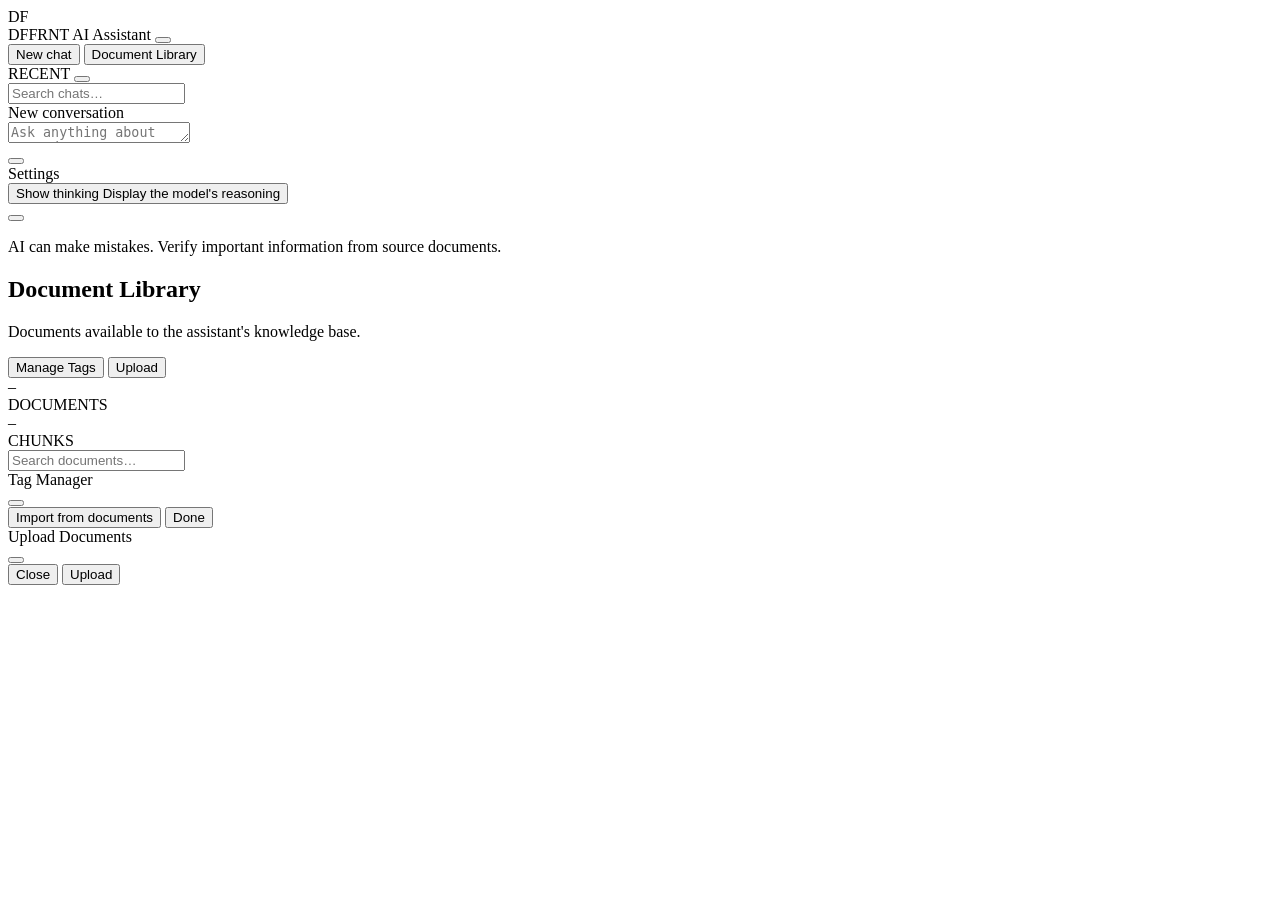
==== dffrnt_assistant/ui/index.html @ 2ffab729 "First implementation of Vinuri's mockup." ====
<!DOCTYPE html>
<html lang="en">
<head>
<meta charset="UTF-8" />
<meta name="viewport" content="width=device-width, initial-scale=1.0" />
<link rel="icon" type="image/jpeg" href="/ui/img/dffrnt_favicon.jpg" />
<title>DFFRNT AI Assistant</title>
<meta name="description" content="Branded AI assistant with chat and a document library, served fully offline." />
<!--
  DFFRNT AI Assistant — vanilla HTML/CSS/JS UI (no npm, no framework, no CDN).
  Design language ported from the Figma "Conversational AI Assistant UI" prototype.

  Assets live under /ui (served by a StaticFiles mount in api/app.py) and are split
  into native ES modules + plain CSS — no build step, works on an air-gapped box.
    styles/  fonts · theme · layout · chat · library · tags
    js/      util · icons · state · api · sidebar · chat · scope · library ·
             upload · tags · settings · app (entry)

  Implemented against the live backend: streaming chat with thinking, tag-scoped
  retrieval, saved conversations, the document library (tag display/search/filter
  + per-doc tag editing), upload (validation, per-file tags, duplicate handling),
  and tag taxonomy CRUD + import.

  Intentionally out of scope (no backend support / not portable to an offline
  served app):
    - Per-file/folder upload descriptions (the backend stores no description field).
    - Opening the original source/document file (browser file:// access is blocked).
-->
<link rel="stylesheet" href="/ui/styles/fonts.css" />
<link rel="stylesheet" href="/ui/styles/theme.css" />
<link rel="stylesheet" href="/ui/styles/layout.css" />
<link rel="stylesheet" href="/ui/styles/chat.css" />
<link rel="stylesheet" href="/ui/styles/library.css" />
<link rel="stylesheet" href="/ui/styles/tags.css" />
<script type="module" src="/ui/js/app.js"></script>
</head>
<body>
<div class="app">
  <!-- ── Sidebar ──────────────────────────────────────────────────── -->
  <aside class="sidebar" id="sidebar">
    <div class="brand">
      <div class="logo">DF</div>
      <span class="name">DFFRNT AI Assistant</span>
      <button class="toggle" id="sidebarToggle" title="Collapse sidebar"><span data-icon="panelLeft" class="icon"></span></button>
    </div>

    <div class="nav">
      <button class="nav-btn" id="navNewChat" title="New chat"><span data-icon="plus" class="icon"></span><span>New chat</span></button>
      <button class="nav-btn" id="navLibrary" title="Document Library"><span data-icon="library" class="icon"></span><span>Document Library</span></button>
    </div>

    <div class="recent-label">
      <span data-icon="clock" class="icon"></span> RECENT
      <button class="recent-clear" id="clearHistoryBtn" title="Clear all conversations"><span data-icon="trash" class="icon"></span></button>
    </div>
    <div class="search-wrap">
      <span data-icon="search" class="icon"></span>
      <input id="chatSearch" placeholder="Search chats…" />
    </div>
    <div class="history scroll-none" id="chatHistory"></div>
  </aside>

  <!-- ── Main ─────────────────────────────────────────────────────── -->
  <main class="main">
    <div class="topbar">
      <span class="title" id="topbarTitle">New conversation</span>
    </div>
    <div class="content">
      <!-- Chat panel -->
      <section class="chat" id="chatPanel">
        <div class="chat-scope" id="chatScope"></div>
        <div class="messages scroll-thin" id="messages"></div>
        <div class="composer-wrap">
          <div class="composer">
            <textarea id="composer" rows="1" placeholder="Ask anything about your documents…"></textarea>
            <div class="row">
              <div class="row-left">
                <button class="settings-btn" id="settingsBtn" title="Settings"><span data-icon="settings" class="icon"></span></button>
                <div class="settings-menu hidden" id="settingsMenu">
                  <div class="settings-heading">Settings</div>
                  <button class="settings-item" id="toggleThinking">
                    <span class="si-label">
                      Show thinking
                      <span class="si-sub">Display the model's reasoning</span>
                    </span>
                    <span class="switch" id="thinkingSwitch"><span class="knob"></span></span>
                  </button>
                </div>
              </div>
              <div class="row-right">
                <span class="count" id="charCount"></span>
                <button class="send-btn" id="sendBtn" title="Send (Enter)"><span data-icon="send" class="icon"></span></button>
              </div>
            </div>
          </div>
          <p class="disclaimer">AI can make mistakes. Verify important information from source documents.</p>
        </div>
      </section>

      <!-- Library panel -->
      <section class="library hidden" id="libraryPanel">
        <div class="library-inner">
          <div class="lib-head">
            <div>
              <h2>Document Library</h2>
              <p>Documents available to the assistant's knowledge base.</p>
            </div>
            <div class="lib-actions">
              <button class="btn btn-ghost" id="manageTagsBtn"><span data-icon="tag" class="icon"></span> Manage Tags</button>
              <button class="btn btn-primary" id="uploadOpenBtn"><span data-icon="upload" class="icon"></span> Upload</button>
              <div class="stats">
                <div class="stat"><div class="v" id="statDocs">–</div><div class="l">DOCUMENTS</div></div>
                <div class="stat"><div class="v" id="statChunks">–</div><div class="l">CHUNKS</div></div>
              </div>
            </div>
          </div>

          <div class="doc-search">
            <span data-icon="search" class="icon"></span>
            <input id="docSearch" placeholder="Search documents…" />
          </div>
          <div class="doc-filter" id="docFilter"></div>
          <div id="docList"></div>
        </div>
      </section>
    </div>
  </main>
</div>

<!-- Tag Manager modal -->
<div class="modal-overlay hidden" id="tagModal">
  <div class="modal">
    <div class="modal-head">
      <div class="modal-title"><span data-icon="tag" class="icon"></span> Tag Manager</div>
      <button class="modal-close" id="tagModalClose" title="Close"><span data-icon="x" class="icon"></span></button>
    </div>
    <div class="modal-body" id="tagModalBody"></div>
    <div class="modal-foot">
      <button class="btn btn-ghost" id="tagImportBtn"><span data-icon="upload" class="icon"></span> Import from documents</button>
      <button class="btn btn-primary" id="tagModalDone">Done</button>
    </div>
  </div>
</div>

<!-- Upload modal -->
<div class="modal-overlay hidden" id="uploadModal">
  <div class="modal">
    <div class="modal-head">
      <div class="modal-title"><span data-icon="upload" class="icon"></span> Upload Documents</div>
      <button class="modal-close" id="uploadModalClose" title="Close"><span data-icon="x" class="icon"></span></button>
    </div>
    <div class="modal-body" id="uploadModalBody"></div>
    <div class="modal-foot">
      <span class="up-summary" id="upSummary"></span>
      <div class="up-footbtns">
        <button class="btn btn-ghost" id="uploadCloseBtn">Close</button>
        <button class="btn btn-primary" id="uploadStartBtn">Upload</button>
      </div>
    </div>
  </div>
</div>
</body>
</html>
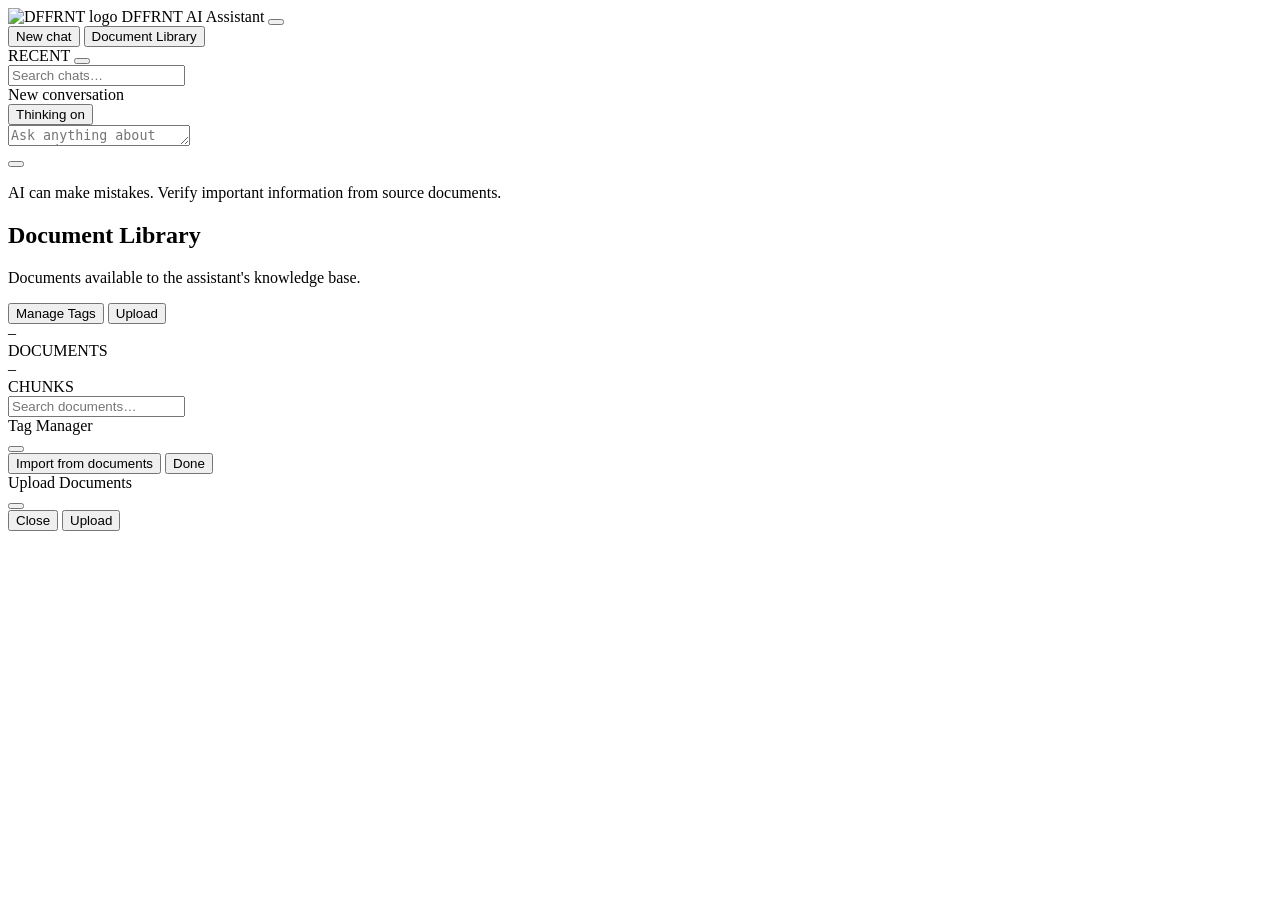
==== commit 7289a3c2: "Preliminary alignment matching w/ updated frontend concept. Added folder uploads and usage bar." ====
--- a/dffrnt_assistant/ui/index.html
+++ b/dffrnt_assistant/ui/index.html
@@ -12,9 +12,9 @@
 
   Assets live under /ui (served by a StaticFiles mount in api/app.py) and are split
   into native ES modules + plain CSS — no build step, works on an air-gapped box.
-    styles/  fonts · theme · layout · chat · library · tags
-    js/      util · icons · state · api · sidebar · chat · scope · library ·
-             upload · tags · settings · app (entry)
+    styles/  fonts · theme · layout · chat · markdown · library · tags
+    js/      util · icons · markdown · state · api · sidebar · chat · scope ·
+             library · upload · tags · settings · app (entry)
 
   Implemented against the live backend: streaming chat with thinking, tag-scoped
   retrieval, saved conversations, the document library (tag display/search/filter
@@ -30,6 +30,7 @@
 <link rel="stylesheet" href="/ui/styles/theme.css" />
 <link rel="stylesheet" href="/ui/styles/layout.css" />
 <link rel="stylesheet" href="/ui/styles/chat.css" />
+<link rel="stylesheet" href="/ui/styles/markdown.css" />
 <link rel="stylesheet" href="/ui/styles/library.css" />
 <link rel="stylesheet" href="/ui/styles/tags.css" />
 <script type="module" src="/ui/js/app.js"></script>
@@ -39,7 +40,7 @@
   <!-- ── Sidebar ──────────────────────────────────────────────────── -->
   <aside class="sidebar" id="sidebar">
     <div class="brand">
-      <div class="logo">DF</div>
+      <img class="logo" src="/ui/img/dffrnt_logo.jpeg" alt="DFFRNT logo" />
       <span class="name">DFFRNT AI Assistant</span>
       <button class="toggle" id="sidebarToggle" title="Collapse sidebar"><span data-icon="panelLeft" class="icon"></span></button>
     </div>
@@ -71,26 +72,18 @@
         <div class="chat-scope" id="chatScope"></div>
         <div class="messages scroll-thin" id="messages"></div>
         <div class="composer-wrap">
+          <div class="composer-tools">
+            <button class="think-toggle" id="thinkingToggle" title="Toggle thinking">
+              <span data-icon="brain" class="icon"></span>
+              <span class="tt-text" id="thinkingText">Thinking on</span>
+              <span class="switch" id="thinkingSwitch"><span class="knob"></span></span>
+            </button>
+          </div>
           <div class="composer">
             <textarea id="composer" rows="1" placeholder="Ask anything about your documents…"></textarea>
             <div class="row">
-              <div class="row-left">
-                <button class="settings-btn" id="settingsBtn" title="Settings"><span data-icon="settings" class="icon"></span></button>
-                <div class="settings-menu hidden" id="settingsMenu">
-                  <div class="settings-heading">Settings</div>
-                  <button class="settings-item" id="toggleThinking">
-                    <span class="si-label">
-                      Show thinking
-                      <span class="si-sub">Display the model's reasoning</span>
-                    </span>
-                    <span class="switch" id="thinkingSwitch"><span class="knob"></span></span>
-                  </button>
-                </div>
-              </div>
-              <div class="row-right">
-                <span class="count" id="charCount"></span>
-                <button class="send-btn" id="sendBtn" title="Send (Enter)"><span data-icon="send" class="icon"></span></button>
-              </div>
+              <span class="count" id="charCount"></span>
+              <button class="send-btn" id="sendBtn" title="Send (Enter)"><span data-icon="send" class="icon"></span></button>
             </div>
           </div>
           <p class="disclaimer">AI can make mistakes. Verify important information from source documents.</p>
@@ -103,7 +96,7 @@
           <div class="lib-head">
             <div>
               <h2>Document Library</h2>
-              <p>Documents available to the assistant's knowledge base.</p>
+              <p id="libSubtitle">Documents available to the assistant's knowledge base.</p>
             </div>
             <div class="lib-actions">
               <button class="btn btn-ghost" id="manageTagsBtn"><span data-icon="tag" class="icon"></span> Manage Tags</button>
@@ -114,6 +107,8 @@
               </div>
             </div>
           </div>
+
+          <div class="ai-storage" id="aiStorage"></div>
 
           <div class="doc-search">
             <span data-icon="search" class="icon"></span>
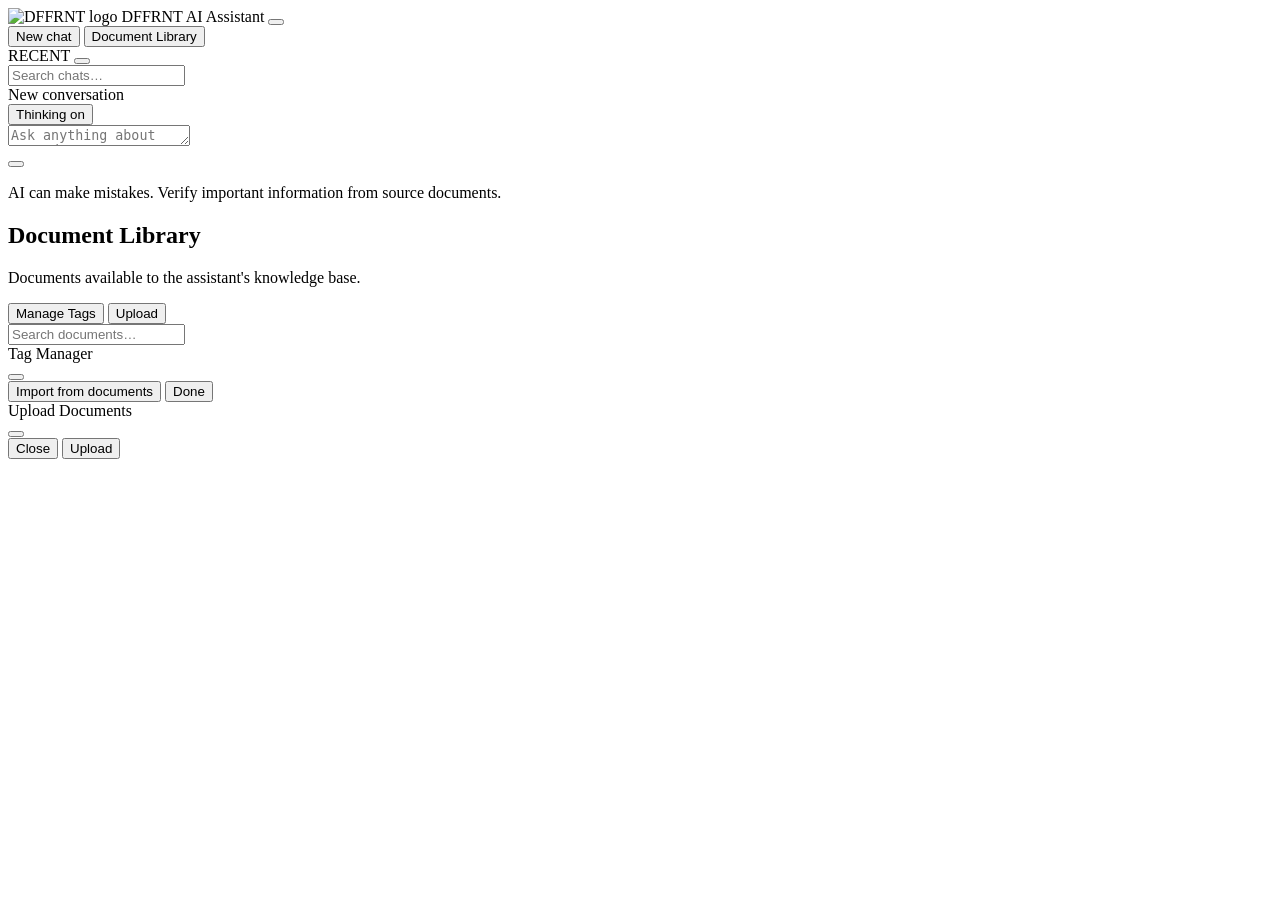
==== commit 972a3185: "Changed viewport size, minor changes to library view." ====
--- a/dffrnt_assistant/ui/index.html
+++ b/dffrnt_assistant/ui/index.html
@@ -101,10 +101,6 @@
             <div class="lib-actions">
               <button class="btn btn-ghost" id="manageTagsBtn"><span data-icon="tag" class="icon"></span> Manage Tags</button>
               <button class="btn btn-primary" id="uploadOpenBtn"><span data-icon="upload" class="icon"></span> Upload</button>
-              <div class="stats">
-                <div class="stat"><div class="v" id="statDocs">–</div><div class="l">DOCUMENTS</div></div>
-                <div class="stat"><div class="v" id="statChunks">–</div><div class="l">CHUNKS</div></div>
-              </div>
             </div>
           </div>
 
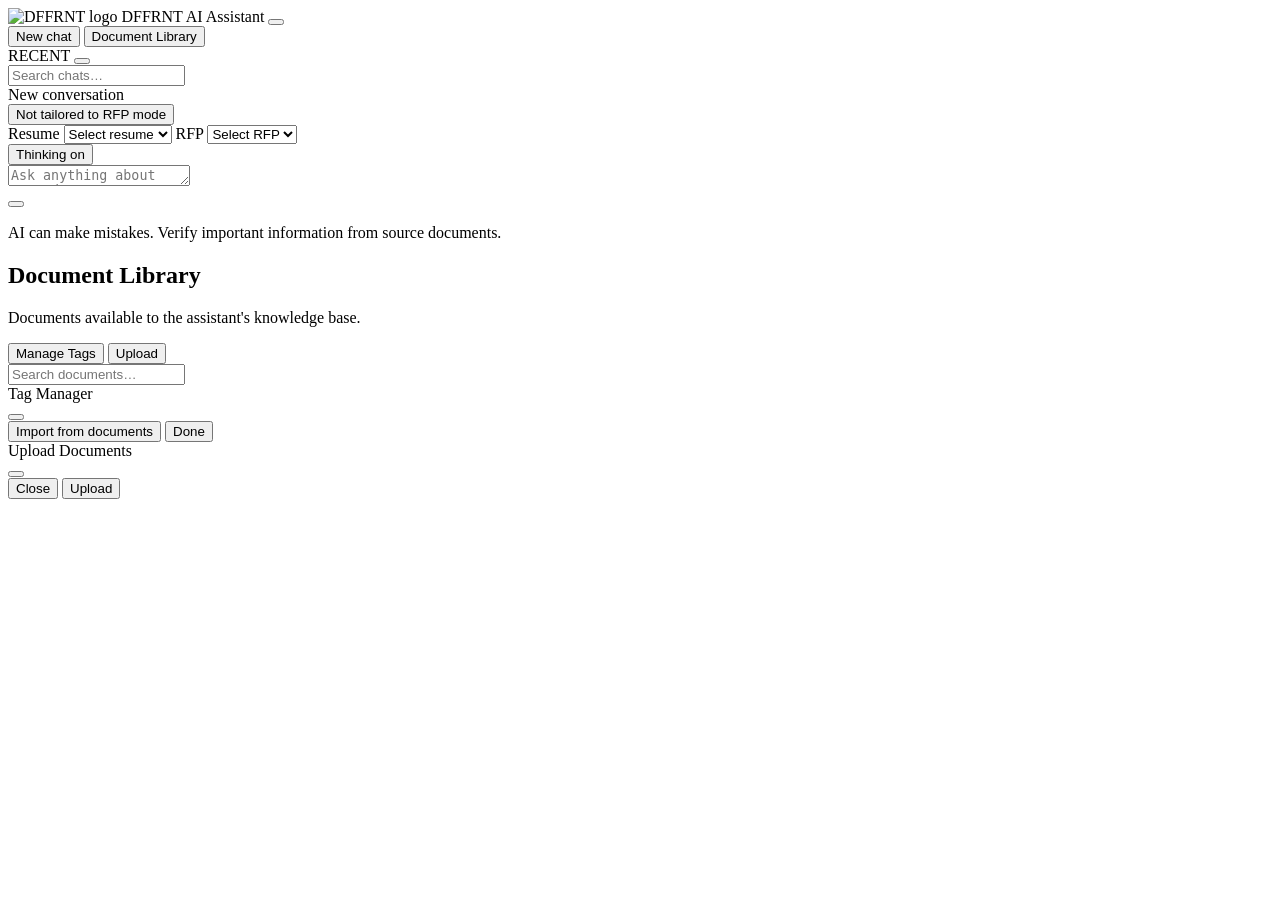
==== commit 7f8c8e8e: "Add RFP-tailored resume workflow" ====
--- a/dffrnt_assistant/ui/index.html
+++ b/dffrnt_assistant/ui/index.html
@@ -73,6 +73,24 @@
         <div class="messages scroll-thin" id="messages"></div>
         <div class="composer-wrap">
           <div class="composer-tools">
+            <button class="rfp-mode-toggle" id="rfpModeToggle" title="Toggle RFP tailoring mode">
+              <span data-icon="fileText" class="icon"></span>
+              <span class="tt-text" id="rfpModeText">Not tailored to RFP mode</span>
+            </button>
+            <div class="rfp-selectors hidden" id="rfpSelectors">
+              <label class="rfp-selector">
+                <span class="rfp-selector-label">Resume</span>
+                <select id="resumeSelect">
+                  <option value="">Select resume</option>
+                </select>
+              </label>
+              <label class="rfp-selector">
+                <span class="rfp-selector-label">RFP</span>
+                <select id="rfpSelect">
+                  <option value="">Select RFP</option>
+                </select>
+              </label>
+            </div>
             <button class="think-toggle" id="thinkingToggle" title="Toggle thinking">
               <span data-icon="brain" class="icon"></span>
               <span class="tt-text" id="thinkingText">Thinking on</span>
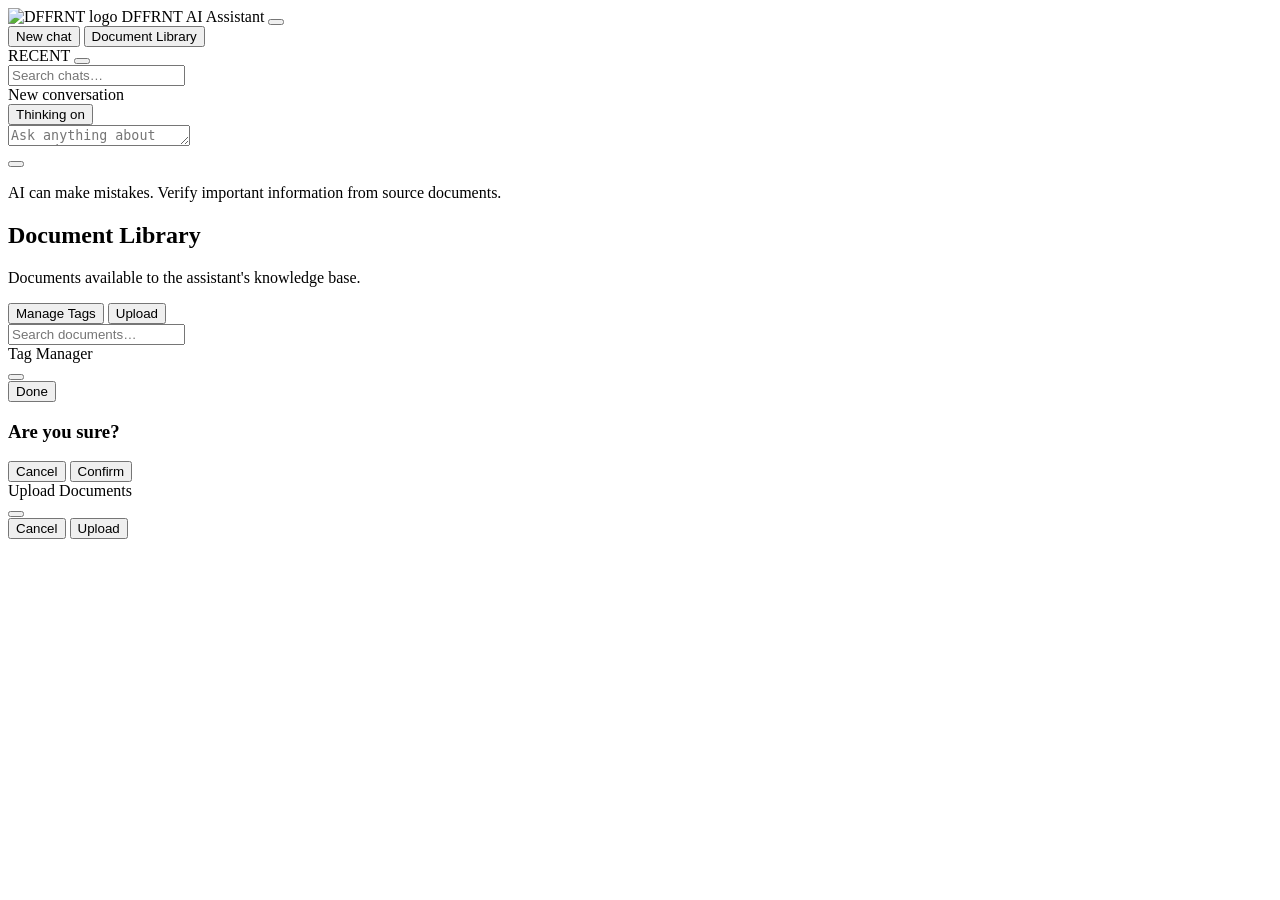
==== commit 0ba703b2: "Refine document assistant UI and upload pipeline Address the "Issues to Fix" UI review and follow-up" ====
--- a/dffrnt_assistant/ui/index.html
+++ b/dffrnt_assistant/ui/index.html
@@ -73,24 +73,6 @@
         <div class="messages scroll-thin" id="messages"></div>
         <div class="composer-wrap">
           <div class="composer-tools">
-            <button class="rfp-mode-toggle" id="rfpModeToggle" title="Toggle RFP tailoring mode">
-              <span data-icon="fileText" class="icon"></span>
-              <span class="tt-text" id="rfpModeText">Not tailored to RFP mode</span>
-            </button>
-            <div class="rfp-selectors hidden" id="rfpSelectors">
-              <label class="rfp-selector">
-                <span class="rfp-selector-label">Resume</span>
-                <select id="resumeSelect">
-                  <option value="">Select resume</option>
-                </select>
-              </label>
-              <label class="rfp-selector">
-                <span class="rfp-selector-label">RFP</span>
-                <select id="rfpSelect">
-                  <option value="">Select RFP</option>
-                </select>
-              </label>
-            </div>
             <button class="think-toggle" id="thinkingToggle" title="Toggle thinking">
               <span data-icon="brain" class="icon"></span>
               <span class="tt-text" id="thinkingText">Thinking on</span>
@@ -117,7 +99,7 @@
               <p id="libSubtitle">Documents available to the assistant's knowledge base.</p>
             </div>
             <div class="lib-actions">
-              <button class="btn btn-ghost" id="manageTagsBtn"><span data-icon="tag" class="icon"></span> Manage Tags</button>
+              <button class="btn btn-ghost" id="manageTagsBtn"><span data-icon="settings" class="icon"></span> Manage Tags</button>
               <button class="btn btn-primary" id="uploadOpenBtn"><span data-icon="upload" class="icon"></span> Upload</button>
             </div>
           </div>
@@ -145,8 +127,24 @@
     </div>
     <div class="modal-body" id="tagModalBody"></div>
     <div class="modal-foot">
-      <button class="btn btn-ghost" id="tagImportBtn"><span data-icon="upload" class="icon"></span> Import from documents</button>
       <button class="btn btn-primary" id="tagModalDone">Done</button>
+    </div>
+  </div>
+</div>
+
+<!-- Confirm dialog (reusable; replaces the browser's native confirm) -->
+<div class="modal-overlay hidden" id="confirmModal">
+  <div class="modal confirm-modal">
+    <div class="confirm-body">
+      <div class="confirm-icon" id="confirmIcon"><span data-icon="alert" class="icon"></span></div>
+      <div class="confirm-text">
+        <h3 id="confirmTitle">Are you sure?</h3>
+        <p id="confirmMessage"></p>
+      </div>
+    </div>
+    <div class="confirm-foot">
+      <button class="btn btn-ghost" id="confirmCancel">Cancel</button>
+      <button class="btn btn-primary" id="confirmOk">Confirm</button>
     </div>
   </div>
 </div>
@@ -162,7 +160,7 @@
     <div class="modal-foot">
       <span class="up-summary" id="upSummary"></span>
       <div class="up-footbtns">
-        <button class="btn btn-ghost" id="uploadCloseBtn">Close</button>
+        <button class="btn btn-ghost" id="uploadCloseBtn">Cancel</button>
         <button class="btn btn-primary" id="uploadStartBtn">Upload</button>
       </div>
     </div>
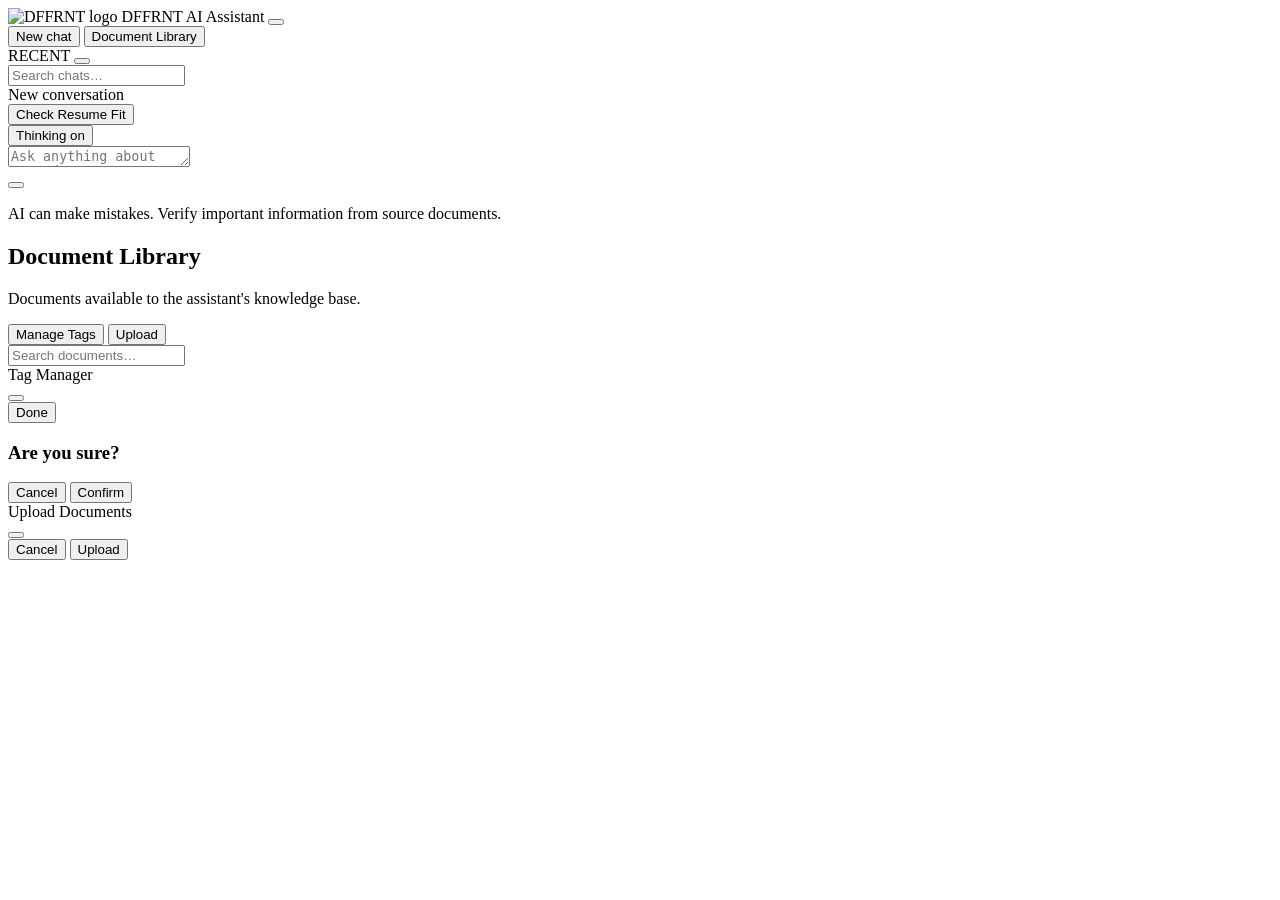
==== commit 9f5bf8bf: "Save update_RFP_still_weak branch state" ====
--- a/dffrnt_assistant/ui/index.html
+++ b/dffrnt_assistant/ui/index.html
@@ -26,14 +26,14 @@
     - Per-file/folder upload descriptions (the backend stores no description field).
     - Opening the original source/document file (browser file:// access is blocked).
 -->
-<link rel="stylesheet" href="/ui/styles/fonts.css" />
-<link rel="stylesheet" href="/ui/styles/theme.css" />
-<link rel="stylesheet" href="/ui/styles/layout.css" />
-<link rel="stylesheet" href="/ui/styles/chat.css" />
-<link rel="stylesheet" href="/ui/styles/markdown.css" />
-<link rel="stylesheet" href="/ui/styles/library.css" />
-<link rel="stylesheet" href="/ui/styles/tags.css" />
-<script type="module" src="/ui/js/app.js"></script>
+<link rel="stylesheet" href="/ui/styles/fonts.css?v=workflow-header-2" />
+<link rel="stylesheet" href="/ui/styles/theme.css?v=workflow-header-2" />
+<link rel="stylesheet" href="/ui/styles/layout.css?v=workflow-header-2" />
+<link rel="stylesheet" href="/ui/styles/chat.css?v=workflow-header-2" />
+<link rel="stylesheet" href="/ui/styles/markdown.css?v=workflow-header-2" />
+<link rel="stylesheet" href="/ui/styles/library.css?v=workflow-header-2" />
+<link rel="stylesheet" href="/ui/styles/tags.css?v=workflow-header-2" />
+<script type="module" src="/ui/js/app.js?v=workflow-header-2"></script>
 </head>
 <body>
 <div class="app">
@@ -65,11 +65,19 @@
   <main class="main">
     <div class="topbar">
       <span class="title" id="topbarTitle">New conversation</span>
+      <div class="topbar-actions" id="chatWorkflowToggles">
+        <button class="workflow-toggle" id="actionRfpToggle" title="Check selected resumes against selected RFP">
+          <span class="workflow-label">Check Resume Fit</span>
+          <span class="switch workflow-switch"><span class="knob"></span></span>
+        </button>
+      </div>
     </div>
     <div class="content">
       <!-- Chat panel -->
       <section class="chat" id="chatPanel">
-        <div class="chat-scope" id="chatScope"></div>
+        <div class="chat-scope-wrap">
+          <div class="chat-scope" id="chatScope"></div>
+        </div>
         <div class="messages scroll-thin" id="messages"></div>
         <div class="composer-wrap">
           <div class="composer-tools">
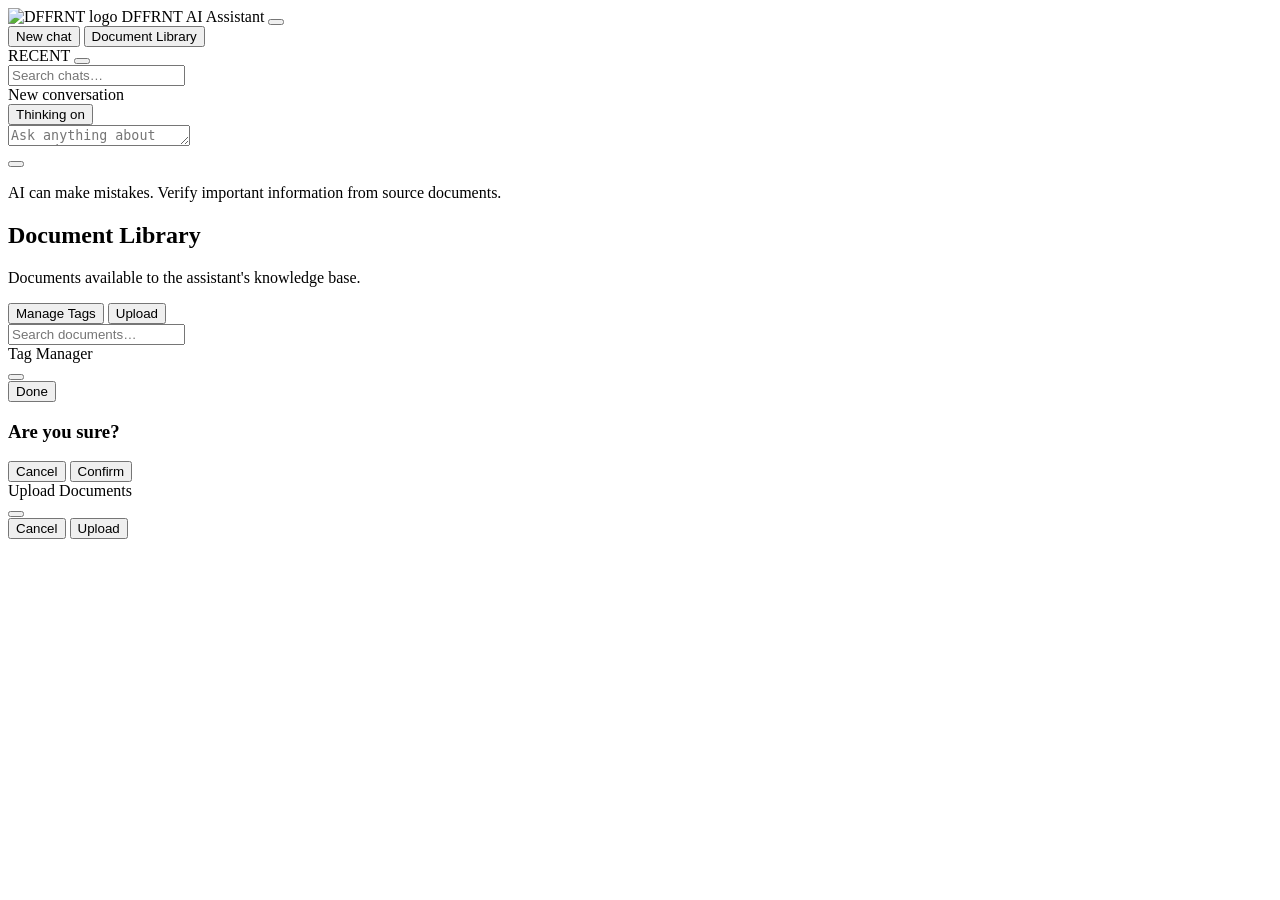
==== commit 59cd5f9c: "See eval/OPTIMIZATION_PLAN.md for current work and list of changes." ====
--- a/dffrnt_assistant/ui/index.html
+++ b/dffrnt_assistant/ui/index.html
@@ -26,14 +26,14 @@
     - Per-file/folder upload descriptions (the backend stores no description field).
     - Opening the original source/document file (browser file:// access is blocked).
 -->
-<link rel="stylesheet" href="/ui/styles/fonts.css?v=workflow-header-2" />
-<link rel="stylesheet" href="/ui/styles/theme.css?v=workflow-header-2" />
-<link rel="stylesheet" href="/ui/styles/layout.css?v=workflow-header-2" />
-<link rel="stylesheet" href="/ui/styles/chat.css?v=workflow-header-2" />
-<link rel="stylesheet" href="/ui/styles/markdown.css?v=workflow-header-2" />
-<link rel="stylesheet" href="/ui/styles/library.css?v=workflow-header-2" />
-<link rel="stylesheet" href="/ui/styles/tags.css?v=workflow-header-2" />
-<script type="module" src="/ui/js/app.js?v=workflow-header-2"></script>
+<link rel="stylesheet" href="/ui/styles/fonts.css" />
+<link rel="stylesheet" href="/ui/styles/theme.css" />
+<link rel="stylesheet" href="/ui/styles/layout.css" />
+<link rel="stylesheet" href="/ui/styles/chat.css" />
+<link rel="stylesheet" href="/ui/styles/markdown.css" />
+<link rel="stylesheet" href="/ui/styles/library.css" />
+<link rel="stylesheet" href="/ui/styles/tags.css" />
+<script type="module" src="/ui/js/app.js"></script>
 </head>
 <body>
 <div class="app">
@@ -65,19 +65,11 @@
   <main class="main">
     <div class="topbar">
       <span class="title" id="topbarTitle">New conversation</span>
-      <div class="topbar-actions" id="chatWorkflowToggles">
-        <button class="workflow-toggle" id="actionRfpToggle" title="Check selected resumes against selected RFP">
-          <span class="workflow-label">Check Resume Fit</span>
-          <span class="switch workflow-switch"><span class="knob"></span></span>
-        </button>
-      </div>
     </div>
     <div class="content">
       <!-- Chat panel -->
       <section class="chat" id="chatPanel">
-        <div class="chat-scope-wrap">
-          <div class="chat-scope" id="chatScope"></div>
-        </div>
+        <div class="chat-scope" id="chatScope"></div>
         <div class="messages scroll-thin" id="messages"></div>
         <div class="composer-wrap">
           <div class="composer-tools">
@@ -107,7 +99,7 @@
               <p id="libSubtitle">Documents available to the assistant's knowledge base.</p>
             </div>
             <div class="lib-actions">
-              <button class="btn btn-ghost" id="manageTagsBtn"><span data-icon="settings" class="icon"></span> Manage Tags</button>
+              <button class="btn btn-ghost" id="manageTagsBtn">Manage Tags</button>
               <button class="btn btn-primary" id="uploadOpenBtn"><span data-icon="upload" class="icon"></span> Upload</button>
             </div>
           </div>
